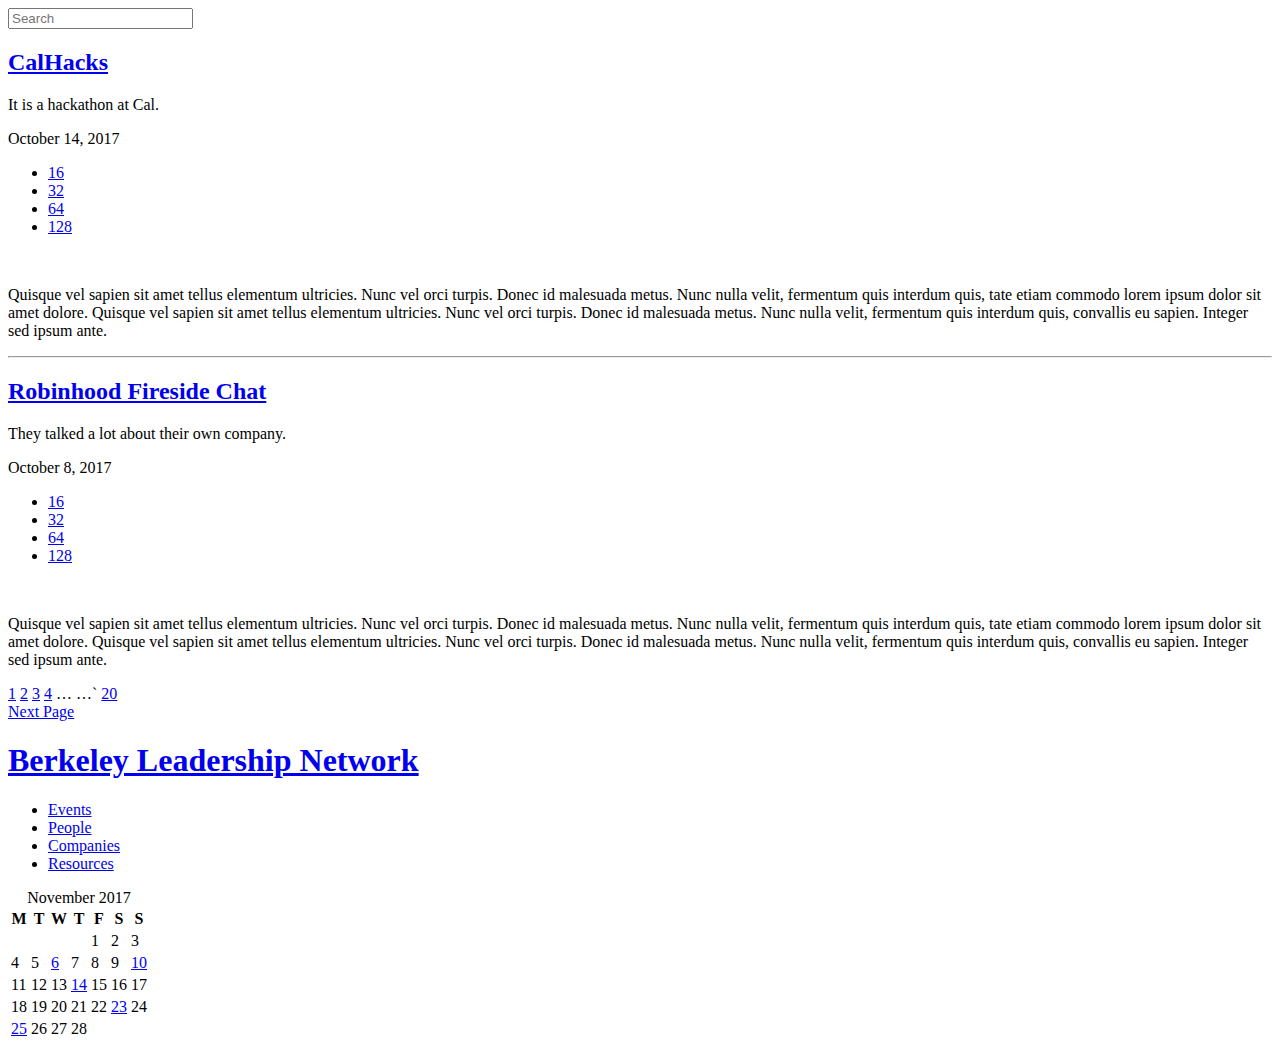
==== FlaskApp/templates/index.html @ 5cacb06a "Incorporated flask" ====
<!DOCTYPE HTML>
<html>
	<head>
		<title>Berkeley Leadership Network</title>
		<meta charset="utf-8" />
		<meta name="viewport" content="width=device-width, initial-scale=1" />
		<link rel="stylesheet" href="static/assets/css/main.css" />
		<link rel="stylesheet" href="https://maxcdn.bootstrapcdn.com/bootstrap/4.0.0-alpha.6/css/bootstrap.min.css" integrity="sha384-rwoIResjU2yc3z8GV/NPeZWAv56rSmLldC3R/AZzGRnGxQQKnKkoFVhFQhNUwEyJ" crossorigin="anonymous">
		<script src="https://code.jquery.com/jquery-3.1.1.slim.min.js" integrity="sha384-A7FZj7v+d/sdmMqp/nOQwliLvUsJfDHW+k9Omg/a/EheAdgtzNs3hpfag6Ed950n" crossorigin="anonymous"></script>
		<script src="https://cdnjs.cloudflare.com/ajax/libs/tether/1.4.0/js/tether.min.js" integrity="sha384-DztdAPBWPRXSA/3eYEEUWrWCy7G5KFbe8fFjk5JAIxUYHKkDx6Qin1DkWx51bBrb" crossorigin="anonymous"></script>
		<script src="https://maxcdn.bootstrapcdn.com/bootstrap/4.0.0-alpha.6/js/bootstrap.min.js" integrity="sha384-vBWWzlZJ8ea9aCX4pEW3rVHjgjt7zpkNpZk+02D9phzyeVkE+jo0ieGizqPLForn" crossorigin="anonymous"></script>
		<script src="https://code.jquery.com/jquery-3.2.1.min.js"></script>
		<!-- <script src="https://cdnjs.cloudflare.com/ajax/libs/popper.js/1.11.0/umd/popper.min.js" integrity="sha384-b/U6ypiBEHpOf/4+1nzFpr53nxSS+GLCkfwBdFNTxtclqqenISfwAzpKaMNFNmj4" crossorigin="anonymous"></script> -->
		<!-- <script src="https://maxcdn.bootstrapcdn.com/bootstrap/4.0.0-beta/js/bootstrap.min.js" integrity="sha384-h0AbiXch4ZDo7tp9hKZ4TsHbi047NrKGLO3SEJAg45jXxnGIfYzk4Si90RDIqNm1" crossorigin="anonymous"></script> -->
		<script src="static/script.js"></script>
	</head>
	<body>

		<!-- Content -->
			<div id="content">
				<div class="inner">
					
				<!-- Search -->
					<section class="box search">
						<form method="post" action="#">
							<input type="text" class="text" name="search" placeholder="Search" />
						</form>
					</section>

					<!-- Post -->
						<article class="box post post-excerpt">
							<header>
								<!--
									Note: Titles and subtitles will wrap automatically when necessary, so don't worry
									if they get too long. You can also remove the <p> entirely if you don't
									need a subtitle.
								-->
								<h2><a href="#">CalHacks</a></h2>
								<p>It is a hackathon at Cal.</p>
							</header>
							<div class="info">
								<!--
									Note: The date should be formatted exactly as it's shown below. In particular, the
									"least significant" characters of the month should be encapsulated in a <span>
									element to denote what gets dropped in 1200px mode (eg. the "uary" in "January").
									Oh, and if you don't need a date for a particular page or post you can simply delete
									the entire "date" element.

								-->
								<span class="date"><span class="month">Oct<span>ober</span></span> <span class="day">14</span><span class="year">, 2017</span></span>
								<!--
									Note: You can change the number of list items in "stats" to whatever you want.
								-->
								<ul class="stats">
									<li><a href="#" class="icon fa-comment">16</a></li>
									<li><a href="#" class="icon fa-heart">32</a></li>
									<li><a href="#" class="icon fa-twitter">64</a></li>
									<li><a href="#" class="icon fa-facebook">128</a></li>
								</ul>
							</div>
							<a href="#" class="image featured"><img src="static/images/pic01.jpg" alt="" /></a>
							<p>
								Quisque vel sapien sit amet tellus elementum ultricies. Nunc vel orci turpis. Donec id malesuada metus.
								Nunc nulla velit, fermentum quis interdum quis, tate etiam commodo lorem ipsum dolor sit amet dolore.
								Quisque vel sapien sit amet tellus elementum ultricies. Nunc vel orci turpis. Donec id malesuada metus.
								Nunc nulla velit, fermentum quis interdum quis, convallis eu sapien. Integer sed ipsum ante.
							</p>
							<hr/>
						</article>

					<!-- Post -->
						<article class="box post post-excerpt">
							<header>
								<h2><a href="#">Robinhood Fireside Chat</a></h2>
								<p>They talked a lot about their own company.</p>
							</header>
							<div class="info">
								<span class="date"><span class="month">Oct<span>ober</span></span> <span class="day">8</span><span class="year">, 2017</span></span>
								<ul class="stats">
									<li><a href="#" class="icon fa-comment">16</a></li>
									<li><a href="#" class="icon fa-heart">32</a></li>
									<li><a href="#" class="icon fa-twitter">64</a></li>
									<li><a href="#" class="icon fa-facebook">128</a></li>
								</ul>
							</div>
							<a href="#" class="image featured"><img src="static/images/pic02.jpg" alt="" /></a>
							<p>
								Quisque vel sapien sit amet tellus elementum ultricies. Nunc vel orci turpis. Donec id malesuada metus.
								Nunc nulla velit, fermentum quis interdum quis, tate etiam commodo lorem ipsum dolor sit amet dolore.
								Quisque vel sapien sit amet tellus elementum ultricies. Nunc vel orci turpis. Donec id malesuada metus.
								Nunc nulla velit, fermentum quis interdum quis, convallis eu sapien. Integer sed ipsum ante.
							</p>
						</article>

					<!-- Pagination -->
						<div class="pagination">
							<!--<a href="#" class="button previous">Previous Page</a>-->
							<div class="pages">
								<a href="#" class="active">1</a>
								<a href="#">2</a>
								<a href="#">3</a>
								<a href="#">4</a>
								<span>&hellip;</span>
								<span>&hellip;</span>`
								<a href="#">20</a>
							</div>
							<a href="#" class="button next">Next Page</a>
						</div>

				</div>
			</div>

		<!-- Sidebar -->
			<div id="sidebar">

				<!-- Logo -->
					<h1 id="logo"><a href="/">Berkeley Leadership Network</a></h1>

				<!-- Nav -->
					<nav id="nav">
						<ul>
							<li class="current"><a href="/">Events</a></li>
							<li><a href="/people">People</a></li>
							<li><a href="/companies">Companies</a></li>
							<li><a href="#">Resources</a></li>
						</ul>
					</nav>

				<!-- Calendar -->
					<section class="box calendar">
						<div class="inner">
							<table>
								<caption>November 2017</caption>
								<thead>
									<tr>
										<th scope="col" title="Monday">M</th>
										<th scope="col" title="Tuesday">T</th>
										<th scope="col" title="Wednesday">W</th>
										<th scope="col" title="Thursday">T</th>
										<th scope="col" title="Friday">F</th>
										<th scope="col" title="Saturday">S</th>
										<th scope="col" title="Sunday">S</th>
									</tr>
								</thead>
								<tbody>
									<tr>
										<td colspan="4" class="pad"><span>&nbsp;</span></td>
										<td><span>1</span></td>
										<td><span>2</span></td>
										<td><span>3</span></td>
									</tr>
									<tr>
										<td><span>4</span></td>
										<td><span>5</span></td>
										<td><a href="#">6</a></td>
										<td><span>7</span></td>
										<td><span>8</span></td>
										<td><span>9</span></td>
										<td><a href="#">10</a></td>
									</tr>
									<tr>
										<td><span>11</span></td>
										<td><span>12</span></td>
										<td><span>13</span></td>
										<td class="today"><a href="#">14</a></td>
										<td><span>15</span></td>
										<td><span>16</span></td>
										<td><span>17</span></td>
									</tr>
									<tr>
										<td><span>18</span></td>
										<td><span>19</span></td>
										<td><span>20</span></td>
										<td><span>21</span></td>
										<td><span>22</span></td>
										<td><a href="#">23</a></td>
										<td><span>24</span></td>
									</tr>
									<tr>
										<td><a href="#">25</a></td>
										<td><span>26</span></td>
										<td><span>27</span></td>
										<td><span>28</span></td>
										<td class="pad" colspan="3"><span>&nbsp;</span></td>
									</tr>
								</tbody>
							</table>
						</div>
					</section>

			</div>

		<!-- Scripts -->
			<script src="static/assets/js/jquery.min.js"></script>
			<script src="static/assets/js/skel.min.js"></script>
			<script src="static/assets/js/util.js"></script>
			<!--[if lte IE 8]><script src="static/assets/js/ie/respond.min.js"></script><![endif]-->
			<script src="static/assets/js/main.js"></script>

	</body>
</html>
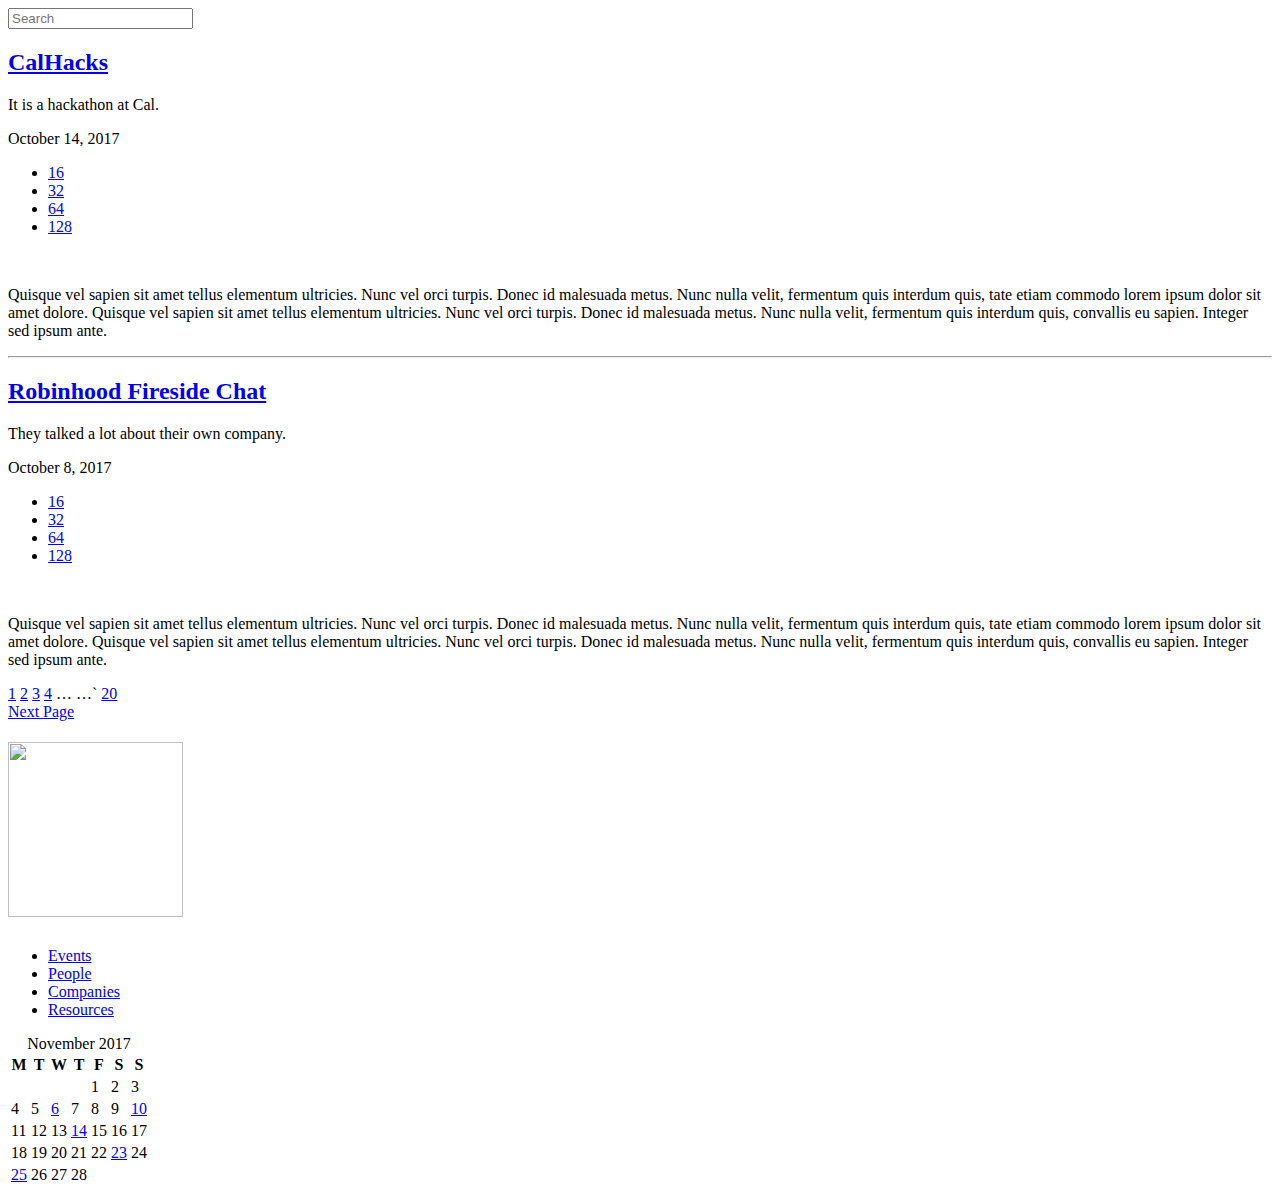
==== commit d0546081: "changed logo" ====
--- a/FlaskApp/templates/index.html
+++ b/FlaskApp/templates/index.html
@@ -114,7 +114,7 @@
 			<div id="sidebar">
 
 				<!-- Logo -->
-					<h1 id="logo"><a href="/">Berkeley Leadership Network</a></h1>
+					<h1 id="logo"><a href="/"><img src="static/images/BLN_LogoArt_LogoIcon_REV_RGB.jpg" width="175" height="175" /></a></h1>
 
 				<!-- Nav -->
 					<nav id="nav">
